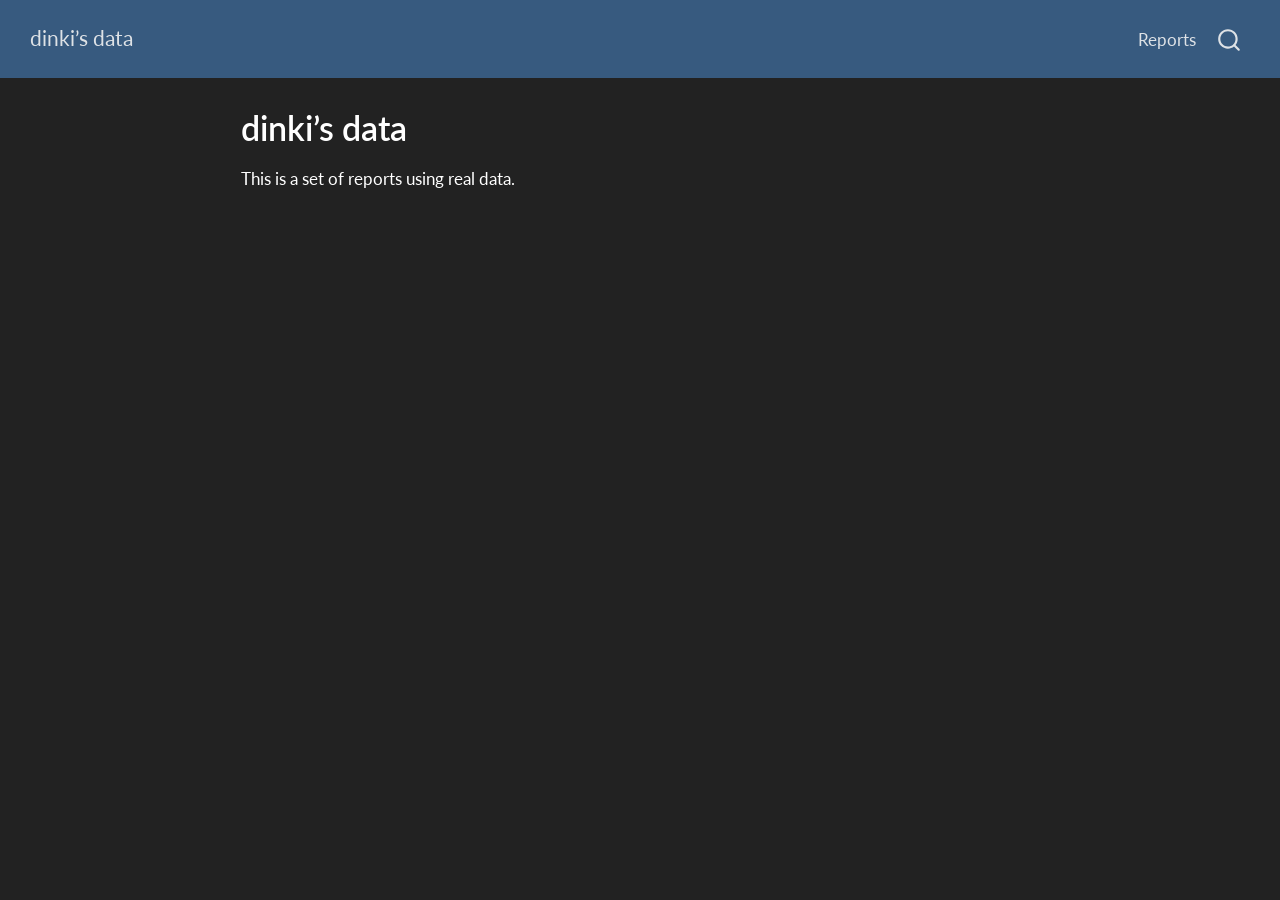
==== docs/reports/index.html @ 8c75cd5b "better structure for index" ====
<!DOCTYPE html>
<html xmlns="http://www.w3.org/1999/xhtml" lang="en" xml:lang="en"><head>

<meta charset="utf-8">
<meta name="generator" content="quarto-1.8.26">

<meta name="viewport" content="width=device-width, initial-scale=1.0, user-scalable=yes">


<title>dinki’s data</title>
<style>
code{white-space: pre-wrap;}
span.smallcaps{font-variant: small-caps;}
div.columns{display: flex; gap: min(4vw, 1.5em);}
div.column{flex: auto; overflow-x: auto;}
div.hanging-indent{margin-left: 1.5em; text-indent: -1.5em;}
ul.task-list{list-style: none;}
ul.task-list li input[type="checkbox"] {
  width: 0.8em;
  margin: 0 0.8em 0.2em -1em; /* quarto-specific, see https://github.com/quarto-dev/quarto-cli/issues/4556 */ 
  vertical-align: middle;
}
</style>


<script src="../site_libs/quarto-nav/quarto-nav.js"></script>
<script src="../site_libs/quarto-nav/headroom.min.js"></script>
<script src="../site_libs/clipboard/clipboard.min.js"></script>
<script src="../site_libs/quarto-search/autocomplete.umd.js"></script>
<script src="../site_libs/quarto-search/fuse.min.js"></script>
<script src="../site_libs/quarto-search/quarto-search.js"></script>
<meta name="quarto:offset" content="../">
<script src="../site_libs/quarto-html/quarto.js" type="module"></script>
<script src="../site_libs/quarto-html/tabsets/tabsets.js" type="module"></script>
<script src="../site_libs/quarto-html/axe/axe-check.js" type="module"></script>
<script src="../site_libs/quarto-html/popper.min.js"></script>
<script src="../site_libs/quarto-html/tippy.umd.min.js"></script>
<script src="../site_libs/quarto-html/anchor.min.js"></script>
<link href="../site_libs/quarto-html/tippy.css" rel="stylesheet">
<link href="../site_libs/quarto-html/quarto-syntax-highlighting-dark-b758ccaa5987ceb1b75504551e579abf.css" rel="stylesheet" id="quarto-text-highlighting-styles">
<script src="../site_libs/bootstrap/bootstrap.min.js"></script>
<link href="../site_libs/bootstrap/bootstrap-icons.css" rel="stylesheet">
<link href="../site_libs/bootstrap/bootstrap-ef80c19d0eb83e95d8d7523cc37293fc.min.css" rel="stylesheet" append-hash="true" id="quarto-bootstrap" data-mode="dark">
<script id="quarto-search-options" type="application/json">{
  "location": "navbar",
  "copy-button": false,
  "collapse-after": 3,
  "panel-placement": "end",
  "type": "overlay",
  "limit": 50,
  "keyboard-shortcut": [
    "f",
    "/",
    "s"
  ],
  "show-item-context": false,
  "language": {
    "search-no-results-text": "No results",
    "search-matching-documents-text": "matching documents",
    "search-copy-link-title": "Copy link to search",
    "search-hide-matches-text": "Hide additional matches",
    "search-more-match-text": "more match in this document",
    "search-more-matches-text": "more matches in this document",
    "search-clear-button-title": "Clear",
    "search-text-placeholder": "",
    "search-detached-cancel-button-title": "Cancel",
    "search-submit-button-title": "Submit",
    "search-label": "Search"
  }
}</script>


</head>

<body class="nav-fixed fullcontent quarto-light">

<div id="quarto-search-results"></div>
  <header id="quarto-header" class="headroom fixed-top">
    <nav class="navbar navbar-expand-lg " data-bs-theme="dark">
      <div class="navbar-container container-fluid">
      <div class="navbar-brand-container mx-auto">
    <a class="navbar-brand" href="../index.html">
    <span class="navbar-title">dinki’s data</span>
    </a>
  </div>
            <div id="quarto-search" class="" title="Search"></div>
          <button class="navbar-toggler" type="button" data-bs-toggle="collapse" data-bs-target="#navbarCollapse" aria-controls="navbarCollapse" role="menu" aria-expanded="false" aria-label="Toggle navigation" onclick="if (window.quartoToggleHeadroom) { window.quartoToggleHeadroom(); }">
  <span class="navbar-toggler-icon"></span>
</button>
          <div class="collapse navbar-collapse" id="navbarCollapse">
            <ul class="navbar-nav navbar-nav-scroll ms-auto">
  <li class="nav-item">
    <a class="nav-link" href="../reports/hello.html"> 
<span class="menu-text">Reports</span></a>
  </li>  
</ul>
          </div> <!-- /navcollapse -->
            <div class="quarto-navbar-tools">
</div>
      </div> <!-- /container-fluid -->
    </nav>
</header>
<!-- content -->
<div id="quarto-content" class="quarto-container page-columns page-rows-contents page-layout-article page-navbar">
<!-- sidebar -->
<!-- margin-sidebar -->
    
<!-- main -->
<main class="content" id="quarto-document-content">

<header id="title-block-header" class="quarto-title-block default">
<div class="quarto-title">
<h1 class="title">dinki’s data</h1>
</div>



<div class="quarto-title-meta">

    
  
    
  </div>
  


</header>


<p>This is a set of reports using real data.</p>



</main> <!-- /main -->
<script id="quarto-html-after-body" type="application/javascript">
  window.document.addEventListener("DOMContentLoaded", function (event) {
    const icon = "";
    const anchorJS = new window.AnchorJS();
    anchorJS.options = {
      placement: 'right',
      icon: icon
    };
    anchorJS.add('.anchored');
    const isCodeAnnotation = (el) => {
      for (const clz of el.classList) {
        if (clz.startsWith('code-annotation-')) {                     
          return true;
        }
      }
      return false;
    }
    const onCopySuccess = function(e) {
      // button target
      const button = e.trigger;
      // don't keep focus
      button.blur();
      // flash "checked"
      button.classList.add('code-copy-button-checked');
      var currentTitle = button.getAttribute("title");
      button.setAttribute("title", "Copied!");
      let tooltip;
      if (window.bootstrap) {
        button.setAttribute("data-bs-toggle", "tooltip");
        button.setAttribute("data-bs-placement", "left");
        button.setAttribute("data-bs-title", "Copied!");
        tooltip = new bootstrap.Tooltip(button, 
          { trigger: "manual", 
            customClass: "code-copy-button-tooltip",
            offset: [0, -8]});
        tooltip.show();    
      }
      setTimeout(function() {
        if (tooltip) {
          tooltip.hide();
          button.removeAttribute("data-bs-title");
          button.removeAttribute("data-bs-toggle");
          button.removeAttribute("data-bs-placement");
        }
        button.setAttribute("title", currentTitle);
        button.classList.remove('code-copy-button-checked');
      }, 1000);
      // clear code selection
      e.clearSelection();
    }
    const getTextToCopy = function(trigger) {
      const outerScaffold = trigger.parentElement.cloneNode(true);
      const codeEl = outerScaffold.querySelector('code');
      for (const childEl of codeEl.children) {
        if (isCodeAnnotation(childEl)) {
          childEl.remove();
        }
      }
      return codeEl.innerText;
    }
    const clipboard = new window.ClipboardJS('.code-copy-button:not([data-in-quarto-modal])', {
      text: getTextToCopy
    });
    clipboard.on('success', onCopySuccess);
    if (window.document.getElementById('quarto-embedded-source-code-modal')) {
      const clipboardModal = new window.ClipboardJS('.code-copy-button[data-in-quarto-modal]', {
        text: getTextToCopy,
        container: window.document.getElementById('quarto-embedded-source-code-modal')
      });
      clipboardModal.on('success', onCopySuccess);
    }
      var localhostRegex = new RegExp(/^(?:http|https):\/\/localhost\:?[0-9]*\//);
      var mailtoRegex = new RegExp(/^mailto:/);
        var filterRegex = new RegExp('/' + window.location.host + '/');
      var isInternal = (href) => {
          return filterRegex.test(href) || localhostRegex.test(href) || mailtoRegex.test(href);
      }
      // Inspect non-navigation links and adorn them if external
     var links = window.document.querySelectorAll('a[href]:not(.nav-link):not(.navbar-brand):not(.toc-action):not(.sidebar-link):not(.sidebar-item-toggle):not(.pagination-link):not(.no-external):not([aria-hidden]):not(.dropdown-item):not(.quarto-navigation-tool):not(.about-link)');
      for (var i=0; i<links.length; i++) {
        const link = links[i];
        if (!isInternal(link.href)) {
          // undo the damage that might have been done by quarto-nav.js in the case of
          // links that we want to consider external
          if (link.dataset.originalHref !== undefined) {
            link.href = link.dataset.originalHref;
          }
        }
      }
    function tippyHover(el, contentFn, onTriggerFn, onUntriggerFn) {
      const config = {
        allowHTML: true,
        maxWidth: 500,
        delay: 100,
        arrow: false,
        appendTo: function(el) {
            return el.parentElement;
        },
        interactive: true,
        interactiveBorder: 10,
        theme: 'quarto',
        placement: 'bottom-start',
      };
      if (contentFn) {
        config.content = contentFn;
      }
      if (onTriggerFn) {
        config.onTrigger = onTriggerFn;
      }
      if (onUntriggerFn) {
        config.onUntrigger = onUntriggerFn;
      }
      window.tippy(el, config); 
    }
    const noterefs = window.document.querySelectorAll('a[role="doc-noteref"]');
    for (var i=0; i<noterefs.length; i++) {
      const ref = noterefs[i];
      tippyHover(ref, function() {
        // use id or data attribute instead here
        let href = ref.getAttribute('data-footnote-href') || ref.getAttribute('href');
        try { href = new URL(href).hash; } catch {}
        const id = href.replace(/^#\/?/, "");
        const note = window.document.getElementById(id);
        if (note) {
          return note.innerHTML;
        } else {
          return "";
        }
      });
    }
    const xrefs = window.document.querySelectorAll('a.quarto-xref');
    const processXRef = (id, note) => {
      // Strip column container classes
      const stripColumnClz = (el) => {
        el.classList.remove("page-full", "page-columns");
        if (el.children) {
          for (const child of el.children) {
            stripColumnClz(child);
          }
        }
      }
      stripColumnClz(note)
      if (id === null || id.startsWith('sec-')) {
        // Special case sections, only their first couple elements
        const container = document.createElement("div");
        if (note.children && note.children.length > 2) {
          container.appendChild(note.children[0].cloneNode(true));
          for (let i = 1; i < note.children.length; i++) {
            const child = note.children[i];
            if (child.tagName === "P" && child.innerText === "") {
              continue;
            } else {
              container.appendChild(child.cloneNode(true));
              break;
            }
          }
          if (window.Quarto?.typesetMath) {
            window.Quarto.typesetMath(container);
          }
          return container.innerHTML
        } else {
          if (window.Quarto?.typesetMath) {
            window.Quarto.typesetMath(note);
          }
          return note.innerHTML;
        }
      } else {
        // Remove any anchor links if they are present
        const anchorLink = note.querySelector('a.anchorjs-link');
        if (anchorLink) {
          anchorLink.remove();
        }
        if (window.Quarto?.typesetMath) {
          window.Quarto.typesetMath(note);
        }
        if (note.classList.contains("callout")) {
          return note.outerHTML;
        } else {
          return note.innerHTML;
        }
      }
    }
    for (var i=0; i<xrefs.length; i++) {
      const xref = xrefs[i];
      tippyHover(xref, undefined, function(instance) {
        instance.disable();
        let url = xref.getAttribute('href');
        let hash = undefined; 
        if (url.startsWith('#')) {
          hash = url;
        } else {
          try { hash = new URL(url).hash; } catch {}
        }
        if (hash) {
          const id = hash.replace(/^#\/?/, "");
          const note = window.document.getElementById(id);
          if (note !== null) {
            try {
              const html = processXRef(id, note.cloneNode(true));
              instance.setContent(html);
            } finally {
              instance.enable();
              instance.show();
            }
          } else {
            // See if we can fetch this
            fetch(url.split('#')[0])
            .then(res => res.text())
            .then(html => {
              const parser = new DOMParser();
              const htmlDoc = parser.parseFromString(html, "text/html");
              const note = htmlDoc.getElementById(id);
              if (note !== null) {
                const html = processXRef(id, note);
                instance.setContent(html);
              } 
            }).finally(() => {
              instance.enable();
              instance.show();
            });
          }
        } else {
          // See if we can fetch a full url (with no hash to target)
          // This is a special case and we should probably do some content thinning / targeting
          fetch(url)
          .then(res => res.text())
          .then(html => {
            const parser = new DOMParser();
            const htmlDoc = parser.parseFromString(html, "text/html");
            const note = htmlDoc.querySelector('main.content');
            if (note !== null) {
              // This should only happen for chapter cross references
              // (since there is no id in the URL)
              // remove the first header
              if (note.children.length > 0 && note.children[0].tagName === "HEADER") {
                note.children[0].remove();
              }
              const html = processXRef(null, note);
              instance.setContent(html);
            } 
          }).finally(() => {
            instance.enable();
            instance.show();
          });
        }
      }, function(instance) {
      });
    }
        let selectedAnnoteEl;
        const selectorForAnnotation = ( cell, annotation) => {
          let cellAttr = 'data-code-cell="' + cell + '"';
          let lineAttr = 'data-code-annotation="' +  annotation + '"';
          const selector = 'span[' + cellAttr + '][' + lineAttr + ']';
          return selector;
        }
        const selectCodeLines = (annoteEl) => {
          const doc = window.document;
          const targetCell = annoteEl.getAttribute("data-target-cell");
          const targetAnnotation = annoteEl.getAttribute("data-target-annotation");
          const annoteSpan = window.document.querySelector(selectorForAnnotation(targetCell, targetAnnotation));
          const lines = annoteSpan.getAttribute("data-code-lines").split(",");
          const lineIds = lines.map((line) => {
            return targetCell + "-" + line;
          })
          let top = null;
          let height = null;
          let parent = null;
          if (lineIds.length > 0) {
              //compute the position of the single el (top and bottom and make a div)
              const el = window.document.getElementById(lineIds[0]);
              top = el.offsetTop;
              height = el.offsetHeight;
              parent = el.parentElement.parentElement;
            if (lineIds.length > 1) {
              const lastEl = window.document.getElementById(lineIds[lineIds.length - 1]);
              const bottom = lastEl.offsetTop + lastEl.offsetHeight;
              height = bottom - top;
            }
            if (top !== null && height !== null && parent !== null) {
              // cook up a div (if necessary) and position it 
              let div = window.document.getElementById("code-annotation-line-highlight");
              if (div === null) {
                div = window.document.createElement("div");
                div.setAttribute("id", "code-annotation-line-highlight");
                div.style.position = 'absolute';
                parent.appendChild(div);
              }
              div.style.top = top - 2 + "px";
              div.style.height = height + 4 + "px";
              div.style.left = 0;
              let gutterDiv = window.document.getElementById("code-annotation-line-highlight-gutter");
              if (gutterDiv === null) {
                gutterDiv = window.document.createElement("div");
                gutterDiv.setAttribute("id", "code-annotation-line-highlight-gutter");
                gutterDiv.style.position = 'absolute';
                const codeCell = window.document.getElementById(targetCell);
                const gutter = codeCell.querySelector('.code-annotation-gutter');
                gutter.appendChild(gutterDiv);
              }
              gutterDiv.style.top = top - 2 + "px";
              gutterDiv.style.height = height + 4 + "px";
            }
            selectedAnnoteEl = annoteEl;
          }
        };
        const unselectCodeLines = () => {
          const elementsIds = ["code-annotation-line-highlight", "code-annotation-line-highlight-gutter"];
          elementsIds.forEach((elId) => {
            const div = window.document.getElementById(elId);
            if (div) {
              div.remove();
            }
          });
          selectedAnnoteEl = undefined;
        };
          // Handle positioning of the toggle
      window.addEventListener(
        "resize",
        throttle(() => {
          elRect = undefined;
          if (selectedAnnoteEl) {
            selectCodeLines(selectedAnnoteEl);
          }
        }, 10)
      );
      function throttle(fn, ms) {
      let throttle = false;
      let timer;
        return (...args) => {
          if(!throttle) { // first call gets through
              fn.apply(this, args);
              throttle = true;
          } else { // all the others get throttled
              if(timer) clearTimeout(timer); // cancel #2
              timer = setTimeout(() => {
                fn.apply(this, args);
                timer = throttle = false;
              }, ms);
          }
        };
      }
        // Attach click handler to the DT
        const annoteDls = window.document.querySelectorAll('dt[data-target-cell]');
        for (const annoteDlNode of annoteDls) {
          annoteDlNode.addEventListener('click', (event) => {
            const clickedEl = event.target;
            if (clickedEl !== selectedAnnoteEl) {
              unselectCodeLines();
              const activeEl = window.document.querySelector('dt[data-target-cell].code-annotation-active');
              if (activeEl) {
                activeEl.classList.remove('code-annotation-active');
              }
              selectCodeLines(clickedEl);
              clickedEl.classList.add('code-annotation-active');
            } else {
              // Unselect the line
              unselectCodeLines();
              clickedEl.classList.remove('code-annotation-active');
            }
          });
        }
    const findCites = (el) => {
      const parentEl = el.parentElement;
      if (parentEl) {
        const cites = parentEl.dataset.cites;
        if (cites) {
          return {
            el,
            cites: cites.split(' ')
          };
        } else {
          return findCites(el.parentElement)
        }
      } else {
        return undefined;
      }
    };
    var bibliorefs = window.document.querySelectorAll('a[role="doc-biblioref"]');
    for (var i=0; i<bibliorefs.length; i++) {
      const ref = bibliorefs[i];
      const citeInfo = findCites(ref);
      if (citeInfo) {
        tippyHover(citeInfo.el, function() {
          var popup = window.document.createElement('div');
          citeInfo.cites.forEach(function(cite) {
            var citeDiv = window.document.createElement('div');
            citeDiv.classList.add('hanging-indent');
            citeDiv.classList.add('csl-entry');
            var biblioDiv = window.document.getElementById('ref-' + cite);
            if (biblioDiv) {
              citeDiv.innerHTML = biblioDiv.innerHTML;
            }
            popup.appendChild(citeDiv);
          });
          return popup.innerHTML;
        });
      }
    }
  });
  </script>
</div> <!-- /content -->




</body></html>
---- docs/site_libs/quarto-html/tippy.css ----
.tippy-box[data-animation=fade][data-state=hidden]{opacity:0}[data-tippy-root]{max-width:calc(100vw - 10px)}.tippy-box{position:relative;background-color:#333;color:#fff;border-radius:4px;font-size:14px;line-height:1.4;white-space:normal;outline:0;transition-property:transform,visibility,opacity}.tippy-box[data-placement^=top]>.tippy-arrow{bottom:0}.tippy-box[data-placement^=top]>.tippy-arrow:before{bottom:-7px;left:0;border-width:8px 8px 0;border-top-color:initial;transform-origin:center top}.tippy-box[data-placement^=bottom]>.tippy-arrow{top:0}.tippy-box[data-placement^=bottom]>.tippy-arrow:before{top:-7px;left:0;border-width:0 8px 8px;border-bottom-color:initial;transform-origin:center bottom}.tippy-box[data-placement^=left]>.tippy-arrow{right:0}.tippy-box[data-placement^=left]>.tippy-arrow:before{border-width:8px 0 8px 8px;border-left-color:initial;right:-7px;transform-origin:center left}.tippy-box[data-placement^=right]>.tippy-arrow{left:0}.tippy-box[data-placement^=right]>.tippy-arrow:before{left:-7px;border-width:8px 8px 8px 0;border-right-color:initial;transform-origin:center right}.tippy-box[data-inertia][data-state=visible]{transition-timing-function:cubic-bezier(.54,1.5,.38,1.11)}.tippy-arrow{width:16px;height:16px;color:#333}.tippy-arrow:before{content:"";position:absolute;border-color:transparent;border-style:solid}.tippy-content{position:relative;padding:5px 9px;z-index:1}
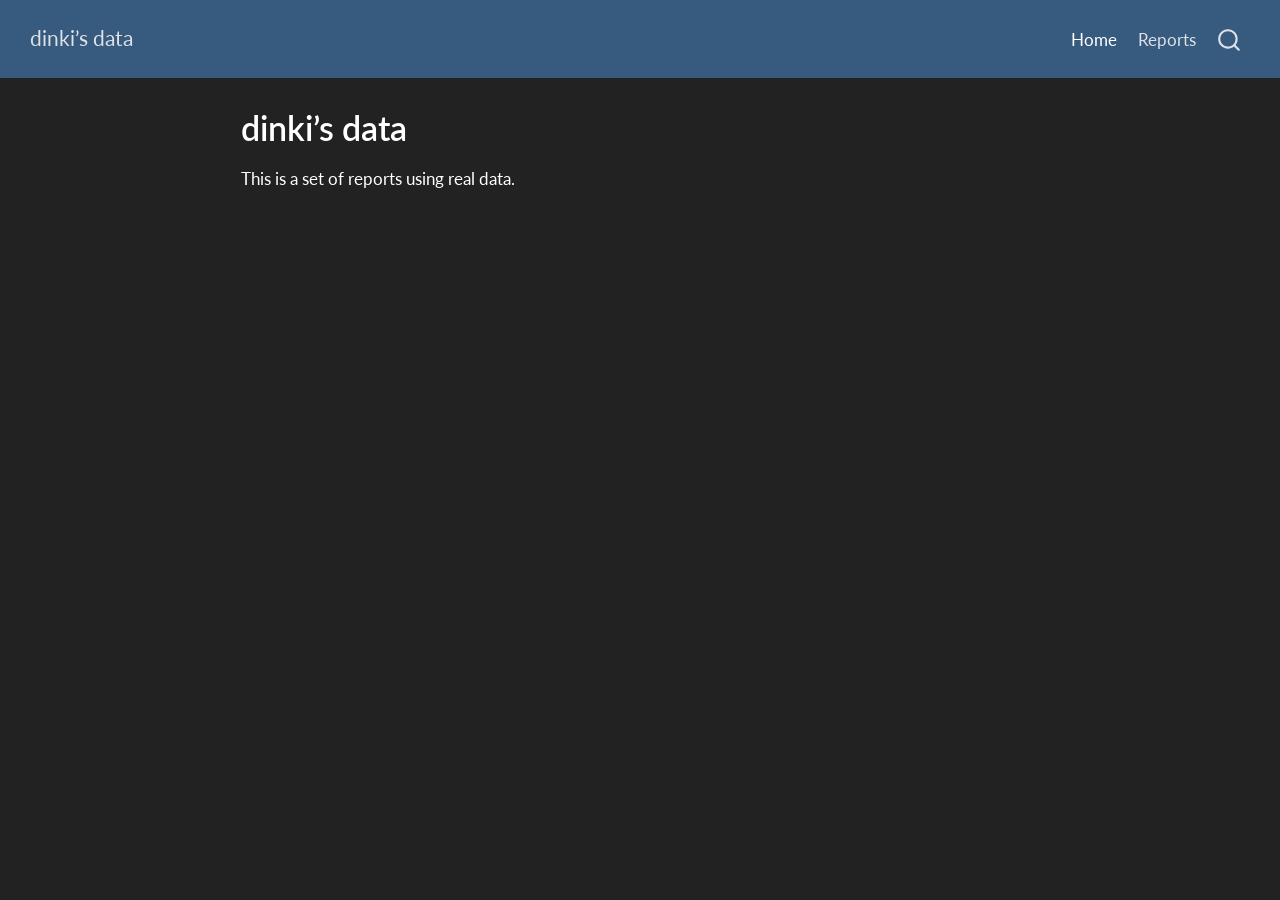
==== commit b01f1389: "Index in menu." ====
--- a/docs/reports/index.html
+++ b/docs/reports/index.html
@@ -90,6 +90,10 @@
           <div class="collapse navbar-collapse" id="navbarCollapse">
             <ul class="navbar-nav navbar-nav-scroll ms-auto">
   <li class="nav-item">
+    <a class="nav-link active" href="../reports/index.html" aria-current="page"> 
+<span class="menu-text">Home</span></a>
+  </li>  
+  <li class="nav-item">
     <a class="nav-link" href="../reports/hello.html"> 
 <span class="menu-text">Reports</span></a>
   </li>  
